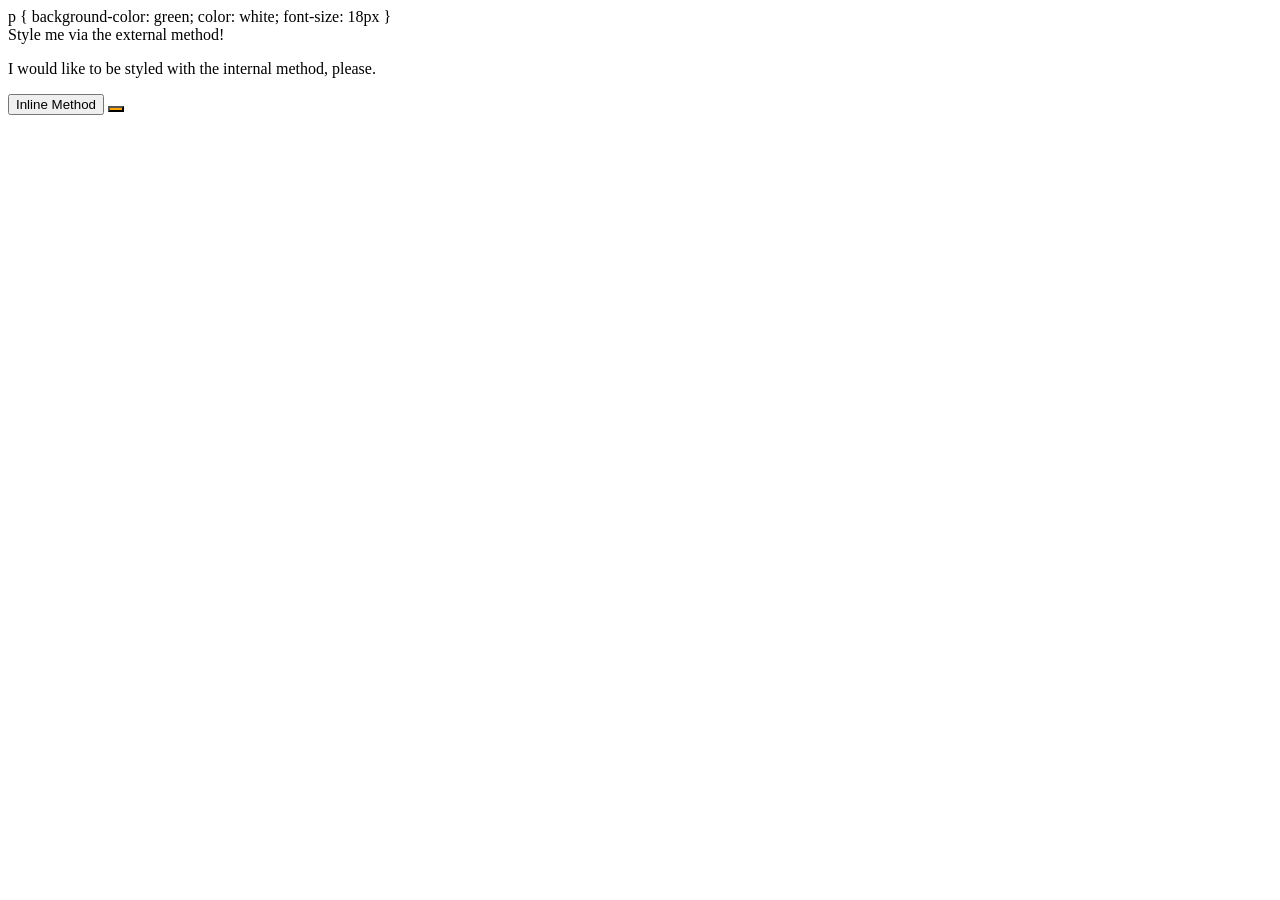
==== foundations/intro-to-css/01-css-methods/index.html @ 2205e4dd "Internal & Inline CSS" ====
<!DOCTYPE html>
<html lang="en">
  <head>
    <meta charset="UTF-8">
    <meta http-equiv="X-UA-Compatible" content="IE=edge">
    <meta name="viewport" content="width=device-width, initial-scale=1.0">
    <title>Methods for Adding CSS</title>
    <link rel="stylesheet" href=
<style>
  p {
    background-color: green; 
    color: white; 
    font-size: 18px

  }
</style>
  </head>

  <body>
    <div>Style me via the external method!</div>
    <p>I would like to be styled with the internal method, please.</p>
    <button>Inline Method</button>
 
   <button style="background-color: orange; font-size: 18px"></button>  
  </body>
</html>
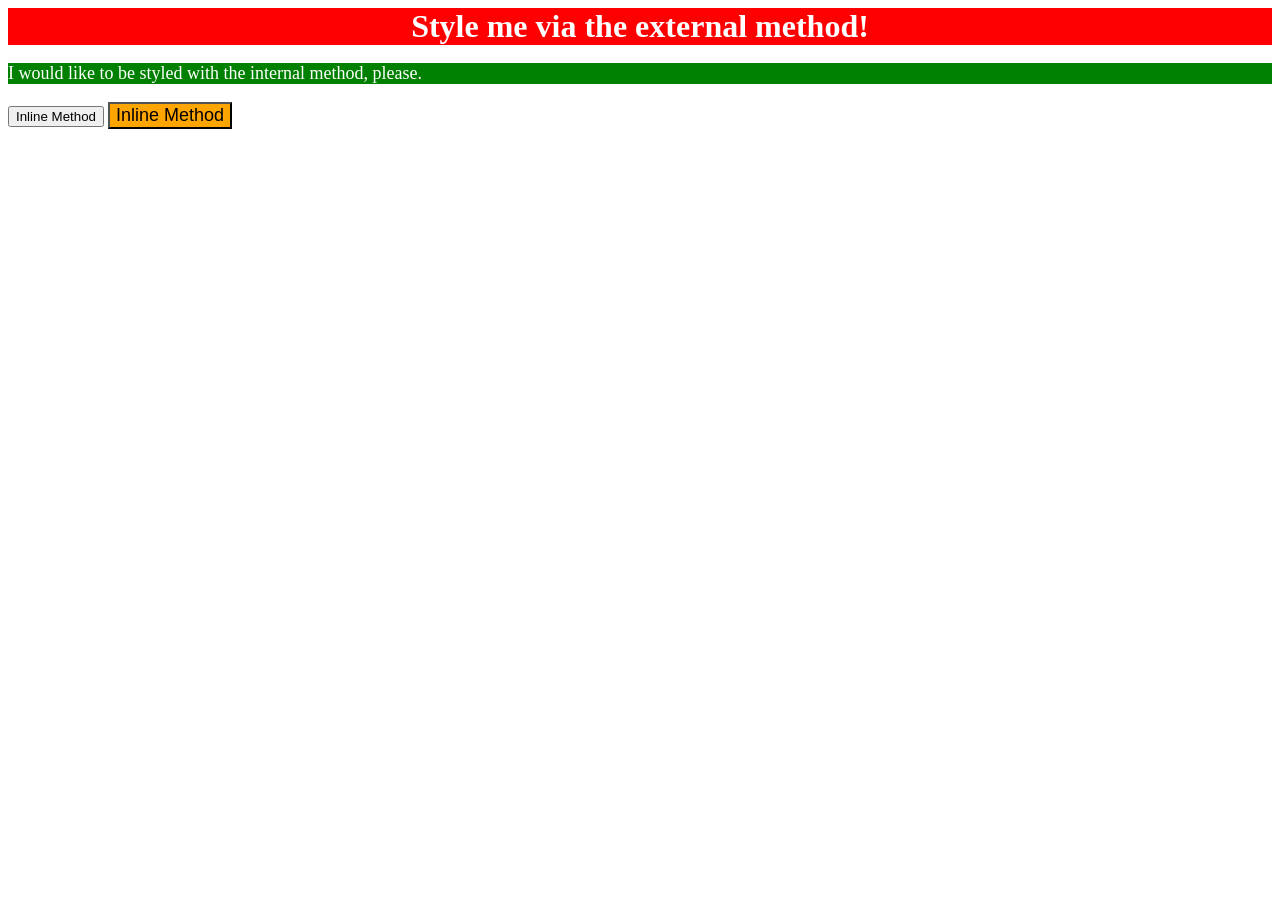
==== commit 4a55a51b: "Correct inline css code" ====
--- a/foundations/intro-to-css/01-css-methods/index.html
+++ b/foundations/intro-to-css/01-css-methods/index.html
@@ -5,7 +5,7 @@
     <meta http-equiv="X-UA-Compatible" content="IE=edge">
     <meta name="viewport" content="width=device-width, initial-scale=1.0">
     <title>Methods for Adding CSS</title>
-    <link rel="stylesheet" href=
+    <link rel="stylesheet" href="../01-css-methods/css-exercise-style.css">
 <style>
   p {
     background-color: green; 
@@ -21,6 +21,6 @@
     <p>I would like to be styled with the internal method, please.</p>
     <button>Inline Method</button>
  
-   <button style="background-color: orange; font-size: 18px"></button>  
+   <button style="background-color: orange; font-size: 18px">Inline Method</button>  
   </body>
 </html>
--- a/foundations/intro-to-css/01-css-methods/css-exercise-style.css
+++ b/foundations/intro-to-css/01-css-methods/css-exercise-style.css
@@ -0,0 +1,10 @@
+/* css-exercise-style.css */
+
+div {
+    background-color: red ;
+    color: white ; 
+    font-size: 32px ; 
+    text-align: center ; 
+    font-weight: bold
+}
+
